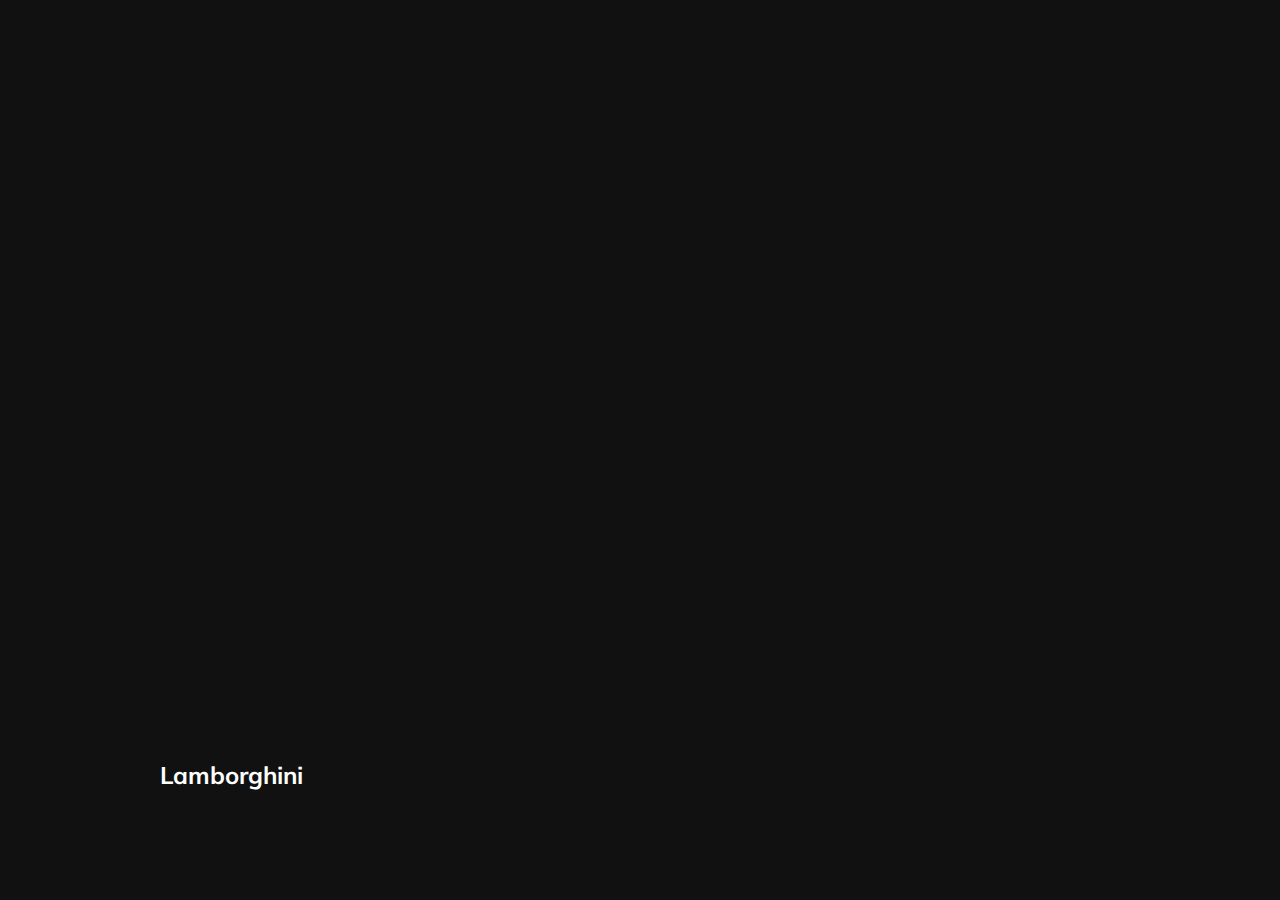
==== 01-cards/index.html @ 24083b7d "add lesson 1" ====
<!DOCTYPE html>
<html lang="en">

<head>
  <meta charset="UTF-8" />
  <meta name="viewport" content="width=device-width, initial-scale=1.0" />
  <link rel="stylesheet" href="./assets/css/main.min.css" />
  <title>Карточки | Проект 1</title>
</head>

<body>
  <section class="slides">
    <div class="container">
      <div class="slides-wrap">
        <div class="slide"
          style="background-image: url('https://images.unsplash.com/photo-1583121274602-3e2820c69888?ixid=MnwxMjA3fDB8MHxwaG90by1wYWdlfHx8fGVufDB8fHx8&ixlib=rb-1.2.1&auto=format&fit=crop&w=1650&q=80');">
          <h3>Ferrari</h3>
        </div>
        <div class="slide active" style="
          background-image: url('https://images.unsplash.com/photo-1573950940509-d924ee3fd345?ixlib=rb-1.2.1&ixid=MnwxMjA3fDB8MHxwaG90by1wYWdlfHx8fGVufDB8fHx8&auto=format&fit=crop&w=1696&q=80');
        ">
          <h3>Lamborghini</h3>
        </div>
        <div class="slide" style="
          background-image: url('https://images.unsplash.com/photo-1492144534655-ae79c964c9d7?ixlib=rb-1.2.1&ixid=MnwxMjA3fDB8MHxwaG90by1wYWdlfHx8fGVufDB8fHx8&auto=format&fit=crop&w=1694&q=80');
        ">
          <h3>Camaro</h3>
        </div>
        <div class="slide" style="
          background-image: url('https://images.unsplash.com/photo-1535732820275-9ffd998cac22?ixlib=rb-1.2.1&ixid=MnwxMjA3fDB8MHxwaG90by1wYWdlfHx8fGVufDB8fHx8&auto=format&fit=crop&w=1650&q=80');
        ">
          <h3>Aston</h3>
        </div>
        <div class="slide" style="
          background-image: url('https://images.unsplash.com/photo-1554744512-d6c603f27c54?ixid=MnwxMjA3fDB8MHxwaG90by1wYWdlfHx8fGVufDB8fHx8&ixlib=rb-1.2.1&auto=format&fit=crop&w=1650&q=80');
        ">
          <h3>Tesla</h3>
        </div>
      </div> 
    </div>
  </section>
  <script src="./assets/js/app.js"></script>
</body>

</html>
---- 01-cards/assets/css/main.min.css ----
@import url("https://fonts.googleapis.com/css?family=Muli&display=swap");*{-webkit-box-sizing:border-box;box-sizing:border-box}body{font-family:'Muli', sans-serif;overflow:hidden;margin:0}.container{width:calc(100% - 20px);margin:0 auto}.slides{background-color:#111;height:100vh;display:-webkit-box;display:-ms-flexbox;display:flex;-webkit-box-pack:center;-ms-flex-pack:center;justify-content:center;-webkit-box-align:center;-ms-flex-align:center;align-items:center}.slides-wrap{width:100%;display:-webkit-box;display:-ms-flexbox;display:flex;padding:0 20px}.slide{height:80vh;border-radius:20px;margin:10px;cursor:pointer;color:#fff;-webkit-box-flex:1;-ms-flex:1;flex:1;background-size:cover;background-position:center;background-repeat:no-repeat;position:relative;-webkit-transition:all 500ms ease-in-out;transition:all 500ms ease-in-out}.slide h3{position:absolute;font-size:24px;bottom:20px;left:20px;margin:0;opacity:0}.slide.active{-webkit-box-flex:10;-ms-flex:10;flex:10}.slide.active h3{opacity:1;-webkit-transition:opacity 0.3s ease-in 0.4s;transition:opacity 0.3s ease-in 0.4s}
/*# sourceMappingURL=main.min.css.map */
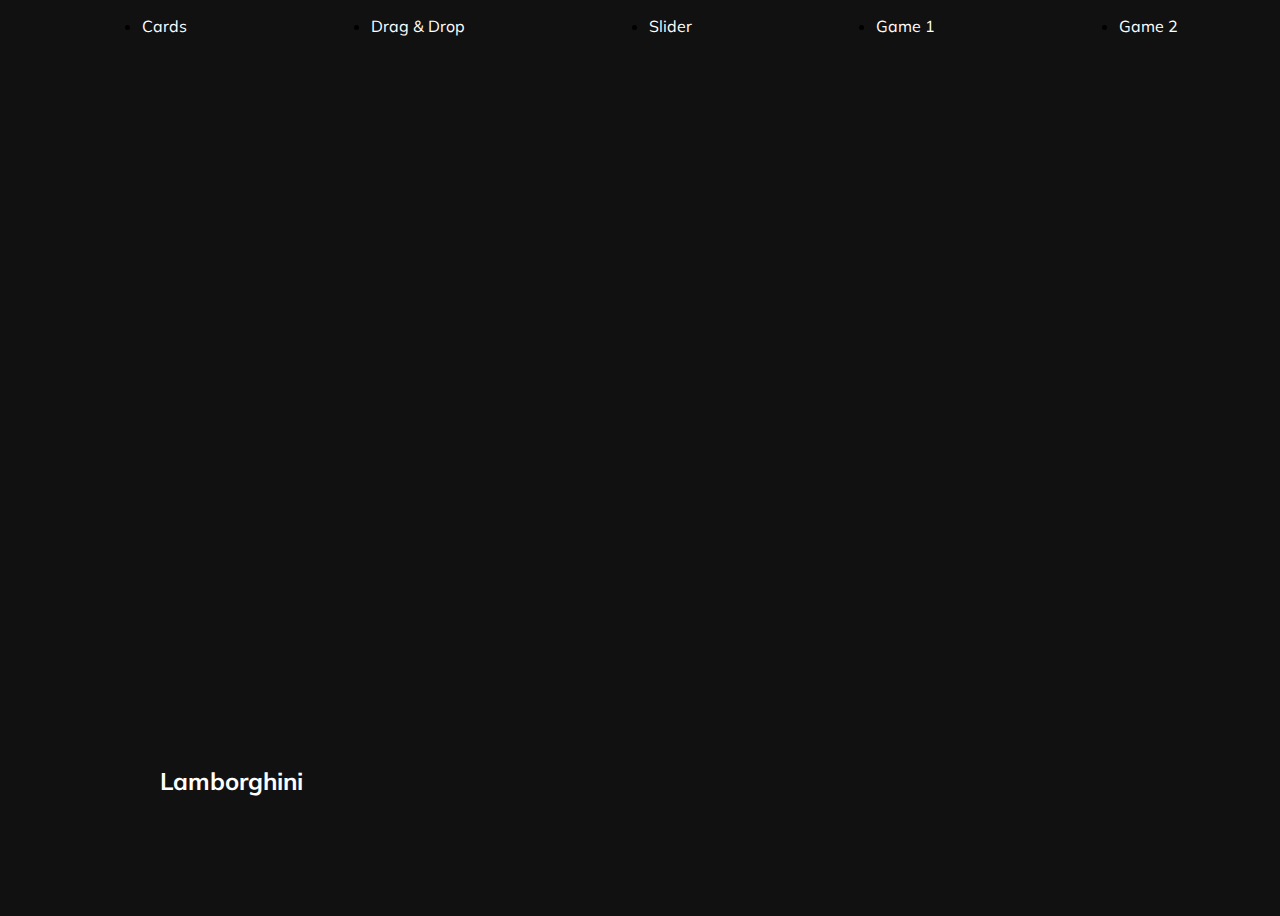
==== commit f2d3989a: "add header" ====
--- a/01-cards/index.html
+++ b/01-cards/index.html
@@ -9,6 +9,17 @@
 </head>
 
 <body>
+  <header>
+    <div class="container">
+      <ul class="menu">
+        <li class="menu__item"> <a href="#">Cards</a></li>
+        <li class="menu__item"> <a href="../02-drag-n-drop/index.html">Drag & Drop</a></li>
+        <li class="menu__item"> <a href="../02-drag-n-drop/index.html">Slider</a></li>
+        <li class="menu__item"> <a href="../02-drag-n-drop/index.html">Game 1</a></li>
+        <li class="menu__item"> <a href="../02-drag-n-drop/index.html">Game 2</a></li>
+      </ul>
+    </div>
+  </header>
   <section class="slides">
     <div class="container">
       <div class="slides-wrap">
--- a/01-cards/assets/css/main.min.css
+++ b/01-cards/assets/css/main.min.css
@@ -1,2 +1,2 @@
-@import url("https://fonts.googleapis.com/css?family=Muli&display=swap");*{-webkit-box-sizing:border-box;box-sizing:border-box}body{font-family:'Muli', sans-serif;overflow:hidden;margin:0}.container{width:calc(100% - 20px);margin:0 auto}.slides{background-color:#111;height:100vh;display:-webkit-box;display:-ms-flexbox;display:flex;-webkit-box-pack:center;-ms-flex-pack:center;justify-content:center;-webkit-box-align:center;-ms-flex-align:center;align-items:center}.slides-wrap{width:100%;display:-webkit-box;display:-ms-flexbox;display:flex;padding:0 20px}.slide{height:80vh;border-radius:20px;margin:10px;cursor:pointer;color:#fff;-webkit-box-flex:1;-ms-flex:1;flex:1;background-size:cover;background-position:center;background-repeat:no-repeat;position:relative;-webkit-transition:all 500ms ease-in-out;transition:all 500ms ease-in-out}.slide h3{position:absolute;font-size:24px;bottom:20px;left:20px;margin:0;opacity:0}.slide.active{-webkit-box-flex:10;-ms-flex:10;flex:10}.slide.active h3{opacity:1;-webkit-transition:opacity 0.3s ease-in 0.4s;transition:opacity 0.3s ease-in 0.4s}
+@import url("https://fonts.googleapis.com/css?family=Muli&display=swap");*{-webkit-box-sizing:border-box;box-sizing:border-box}body{font-family:'Muli', sans-serif;overflow:hidden;margin:0;background-color:#111;height:100vh}.container{width:calc(100% - 20px);margin:0 auto}.menu{display:-webkit-box;display:-ms-flexbox;display:flex;-ms-flex-pack:distribute;justify-content:space-around}.menu__item a{text-decoration:none;color:#fff}.slides{margin-top:50px;display:-webkit-box;display:-ms-flexbox;display:flex;-webkit-box-pack:center;-ms-flex-pack:center;justify-content:center;-webkit-box-align:center;-ms-flex-align:center;align-items:center}.slides-wrap{width:100%;display:-webkit-box;display:-ms-flexbox;display:flex;padding:0 20px}.slide{height:80vh;border-radius:20px;margin:10px;cursor:pointer;color:#fff;-webkit-box-flex:1;-ms-flex:1;flex:1;background-size:cover;background-position:center;background-repeat:no-repeat;position:relative;-webkit-transition:all 500ms ease-in-out;transition:all 500ms ease-in-out}.slide h3{position:absolute;font-size:24px;bottom:20px;left:20px;margin:0;opacity:0}.slide.active{-webkit-box-flex:10;-ms-flex:10;flex:10}.slide.active h3{opacity:1;-webkit-transition:opacity 0.3s ease-in 0.4s;transition:opacity 0.3s ease-in 0.4s}
 /*# sourceMappingURL=main.min.css.map */